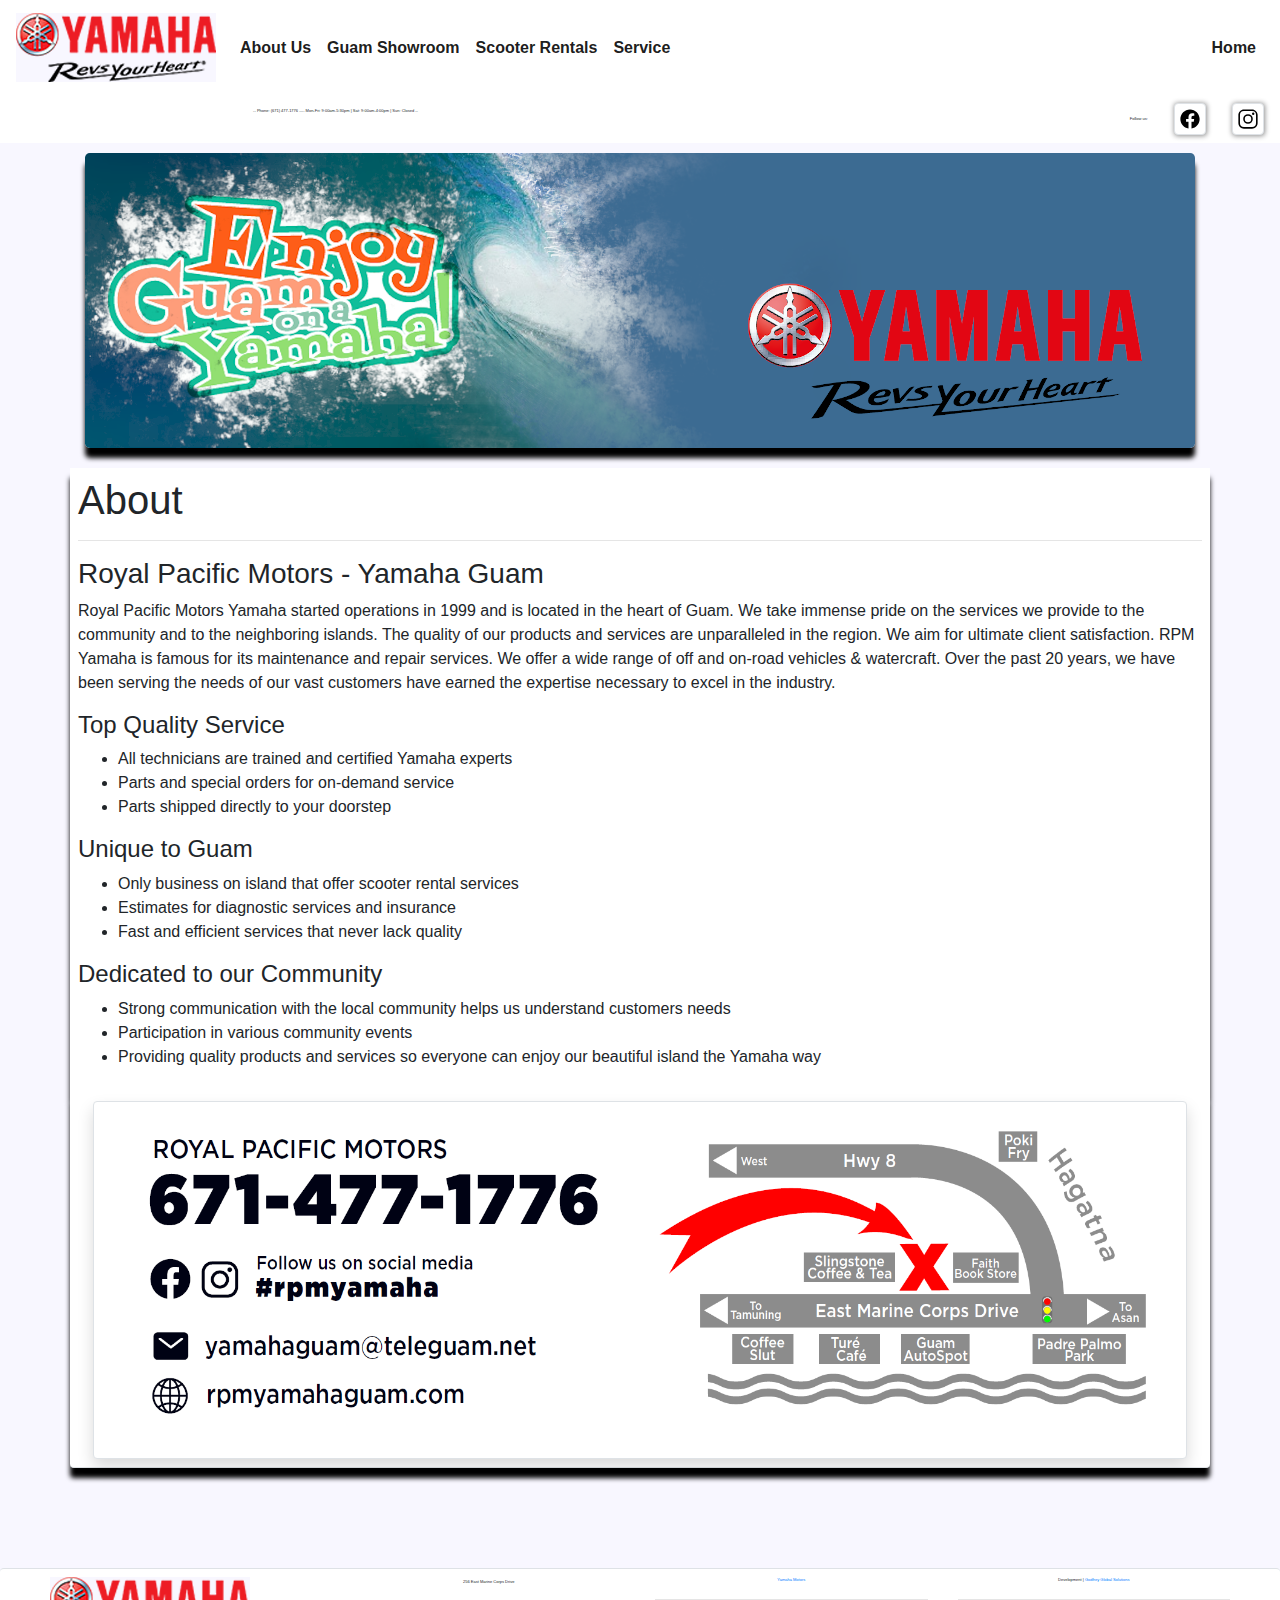
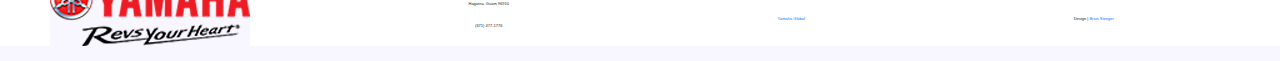
==== about.html @ 4baa4147 "Finalized CSS/Styles and applied to all pages." ====
<!-- RPM Yamaha Guam homepage -->
<!DOCTYPE html>
<html>
<head>

<!-- Meta tags & Canonical link tag -->
    <link rel="Canonical" href="https://rpmyamahaguam.com" />
    <link rel="icon" href="img/logos/yamahaIcon.jpg">
    <meta charset="utf-8">
    <meta name="keywords" content="yamaha outboard boat scooters motor motorcycle">
    <meta name="viewport" content="width=device-width, initial-scale=1.0">
    <meta name="description" content="Guam's Yamaha dealership. Browse motorcycles, 
    outboard motors, scooter rentals and more. Located in Agana, stop by today!"">
<!-- Title -->
    <title>Yamaha Guam About Us</title>
<!-- Bootstrap and a local stylesheet for CSS-->
    <link rel="stylesheet" href="https://stackpath.bootstrapcdn.com/bootstrap/4.5.2/css/bootstrap.min.css" 
    integrity="sha384-JcKb8q3iqJ61gNV9KGb8thSsNjpSL0n8PARn9HuZOnIxN0hoP+VmmDGMN5t9UJ0Z" crossorigin="anonymous">
    <link rel="stylesheet" href="assets/css/style.css">

</head>

<!-- Body -->

<body class="lightbodybg">

<!-- Menu/Navbar/Header  Standard BS navbar w/ hamburger menu when in mobile view.  
    Color override to match site color scheme -->
    <nav class="navbar navbar-light navbar-expand-lg lightmainbg" role="navigation">
        <!-- Brand Logo/Home Button left side -->
            <a href="home.html" class="navbar-brand">
                <img src="img/logos/blackred-rev.png" 
                class="img-fluid lightbodybg"
                alt="Yamaha logo image">
            </a>
        <!-- Hamburger button on right side of menu when in mobile view-->
            <button class="navbar-toggler" type="button" data-toggle="collapse" 
            data-target="#navbarSupportedContent" aria-controls="navbarSupportedContent" 
            aria-expanded="false" aria-label="Toggle navigation">
                <span class="navbar-toggler-icon"></span>
            </button>
        <!-- Menu items, left side-->
            <div class="collapse navbar-collapse" id="navbarSupportedContent">
                <ul class="navbar-nav mr-auto">
                    <li class="nav-item active">
                        <a href="about.html" class="nav-link font-weight-bold">About Us</a>
                    </li>
                    <li class="nav-item active">
                        <a href="featured.html" class="nav-link font-weight-bold">Guam Showroom</a>
                    </li>
                    <li class="nav-item active">
                        <a href="scooters.html" class="nav-link font-weight-bold">Scooter Rentals</a>
                    </li>
                    <li class="nav-item active">
                        <a href="products.html" class="nav-link font-weight-bold">Service</a>
                    </li>
                </ul>
        <!-- Menu item, right side-->
                <ul class="nav navbar-nav navbar-right">
                    <li class="nav-item active">
                        <a href="index.html" class="nav-link font-weight-bold" tabindex="1">Home</a>
                    </li>
                </ul>
            </div>
    </nav>
    <!-- Lower nav text and links left side -->
    <nav class="navbar navbar-light navbar-expand-lg lightmainbg navbartext" role="navigation">
        <div class="collapse navbar-collapse" id="navbarSupportedContent">
            <div class="navbar-nav mr-auto  navbartextPadding">
                    <p>-- Phone: (671) 477-1776 -- </p>
                    <p>-- Mon-Fri: 9:00am-5:30pm | Sat: 9:00am-4:00pm | Sun: Closed --</p>
            </div>
            <!-- Social media links/icons right side-->
            <ul class="nav navbar-nav navbar-right">
                <li class="nav-item active">
                    Follow us:     
                    <a href="https://www.facebook.com/rpmyamaha/">
                        <img src="img/logos/logo-facebook.svg"
                        class="img-thumbnail img-fluid lightmainbg icon"
                        alt="Yamaha logo image">
                    </a>
                    <a href="https://www.instagram.com/rpmyamaha_guam/">
                        <img src="img/logos/logo-instagram.svg"
                        class="img-thumbnail img-fluid lightmainbg icon"
                        alt="Yamaha logo image">
                    </a>
                </li>
            </ul>
        </div>
    </nav>

<!-- Jumbotron Banner image -->
    <div class="container">
        <div class="jumbotron jumbotronAbout align-self-center mainContent" ></div>
    </div>

<!-- "About" copy -->
    <div class="container lightmainbg mainContent">
        <div class="row">
            <div class="col-lg-12 p-2">
                <h1>About</h1>
                <hr>
                <h3>Royal Pacific Motors - Yamaha Guam</h3>
                <p> Royal Pacific Motors Yamaha started operations in 1999 and is located in the heart of Guam.
                    We take immense pride on the services we provide to the community and to the neighboring islands.  
                    The quality of our products and services are unparalleled in the region.  We aim for ultimate 
                    client satisfaction.  RPM Yamaha is famous for its maintenance and repair services.  We offer
                    a wide range of off and on-road vehicles & watercraft.  Over the past 20 years, we have been 
                    serving the needs of our vast customers have earned the expertise necessary to excel in the 
                    industry.
                </p>
                <h4>Top Quality Service</h4>
                <ul>
                    <li>All technicians are trained and certified Yamaha experts</li>
                    <li>Parts and special orders for on-demand service</li>
                    <li>Parts shipped directly to your doorstep</li>
                </ul>
                <h4>Unique to Guam</h4>
                <ul>
                    <li>Only business on island that offer scooter rental services</li>
                    <li>Estimates for diagnostic services and insurance</li>
                    <li>Fast and efficient services that never lack quality</li>
                </ul>
                <h4>Dedicated to our Community</h4>
                <ul>
                    <li>Strong communication with the local community helps us understand customers needs</li>
                    <li>Participation in various community events</li>
                    <li>Providing quality products and services so everyone can enjoy our beautiful island the Yamaha way</li>
                </ul>
            </div>
        </div>
    </div>

<!-- Map and contact information -->
    <div class="container lightmainbg border-bottom rounded-bottom mainContent">
            <div class="col-lg-12 col-sm-12 my-auto p-2">
                    <img src="img/thumbnails/map.png" class="img-fluid img-thumbnail shadow" 
                    alt="Map to dealership">
            </div>
        </div>
    </div>

<!-- Footer - 3 columns with left taking up 1/2 the width of the body.  Left side is logo/info right side is links-->
    <footer class="page-footer pt-2 darkblackbg border-top rounded-top lightmainbg">
        <div class="row text-center text-md-left">
            <div class="col-lg-3 col-sm-12 align-self-center">
                <img src="img/logos/blackred-rev.png" 
                class="img-fluid lightbodybg"
                alt="Yamaha logo">
            </div>
            <div class="col-lg-3 col-sm-12 align-self-center text-center">
                <p>256 East Marine Corps Drive</p>
                <p>Hagatna, Guam 96910</p>
                <p>(671) 477-1776</p>
            </div>
            <div class="col-lg-3 col-sm-12 text-center">
                    <a href="https://www.yamahamotorsports.com/">Yamaha Motors</a>
                    <hr>
                    <a href="https://global.yamaha-motor.com/business/">Yamaha Global</a>
            </div>
            <div class="col-lg-3 col-sm-12 text-center">
                    <p>Development  |  <a href="https://godfreyglobal.tech">Godfrey Global Solutions</a></p>
                    <hr>
                    <p>Design  |  <a href="#">Brian Stenger</a></p>
            </div>
        </div>
    </footer>

<!-- Jquery/Bootstrap Jquery script tags.  Local JS functionality -->
<script
src="https://code.jquery.com/jquery-3.5.1.js"
integrity="sha256-QWo7LDvxbWT2tbbQ97B53yJnYU3WhH/C8ycbRAkjPDc="
crossorigin="anonymous"></script>
<script 
src="https://stackpath.bootstrapcdn.com/bootstrap/4.5.2/js/bootstrap.min.js" 
integrity="sha384-B4gt1jrGC7Jh4AgTPSdUtOBvfO8shuf57BaghqFfPlYxofvL8/KUEfYiJOMMV+rV"
crossorigin="anonymous"></script>
<script src="assets/js/lib/app.js"></script>

</body>
</html>
---- assets/css/style.css ----
/* Color schemes, fonts & backgrounds */
/* ------------------------------------------------ */

.yamahaRed {
    color: #F30611;
}

.lightbodybg {
    background-color: #F8F7FF;
}

.lightmainbg {
    background-color: #FFFFFF;
}

.lightredtext {
    color: #F1FAEE;
}

/* Header styles */
/* ------------------------------------------------ */
.navbartext {
    font-size: .25em;
}

.navbartextPadding {
    padding-left: 19%;
    white-space: nowrap;
}

.icon {
    height: 2rem;
    width: 2rem;
    margin-left: 25px;
    box-shadow: .5px .5px 5px #909090;
}

nav a:hover {
    text-shadow: .5px .5px 5px #F30611;
    color: #F1FAEE;
}

/* Banner styles */
/* ------------------------------------------------ */
.jumbotron {
    height: 295px;
    margin-bottom: 20px;
    margin-top: 10px;
   }

.jumbotronHome {
    background: url(../../img/banners/tempban2.png) center no-repeat;
    background-size: cover;
}

.jumbotronAbout {
    background: url(../../img/banners/oceanBanner.png) center no-repeat;
    background-size: cover;
}

.scooterImage {
    height: 200px;
    width: 225px;
    box-shadow: .5px .5px 5px #F30611;
}

.scooterGrid {
    padding: 30px;
}

/* Body styles */
/* ------------------------------------------------ */
.mainContent {
    box-shadow: 0 10px 5px #000000;
    box-shadow:
}

/*Footer styles */
/* ------------------------------------------------ */
footer {
    font-size: .25rem;
    padding-left: 50px;
    padding-right: 50px;
    margin-top: 100px;
    margin-bottom: 15px;
}






.visborder {
    border: 3px solid pink;
}
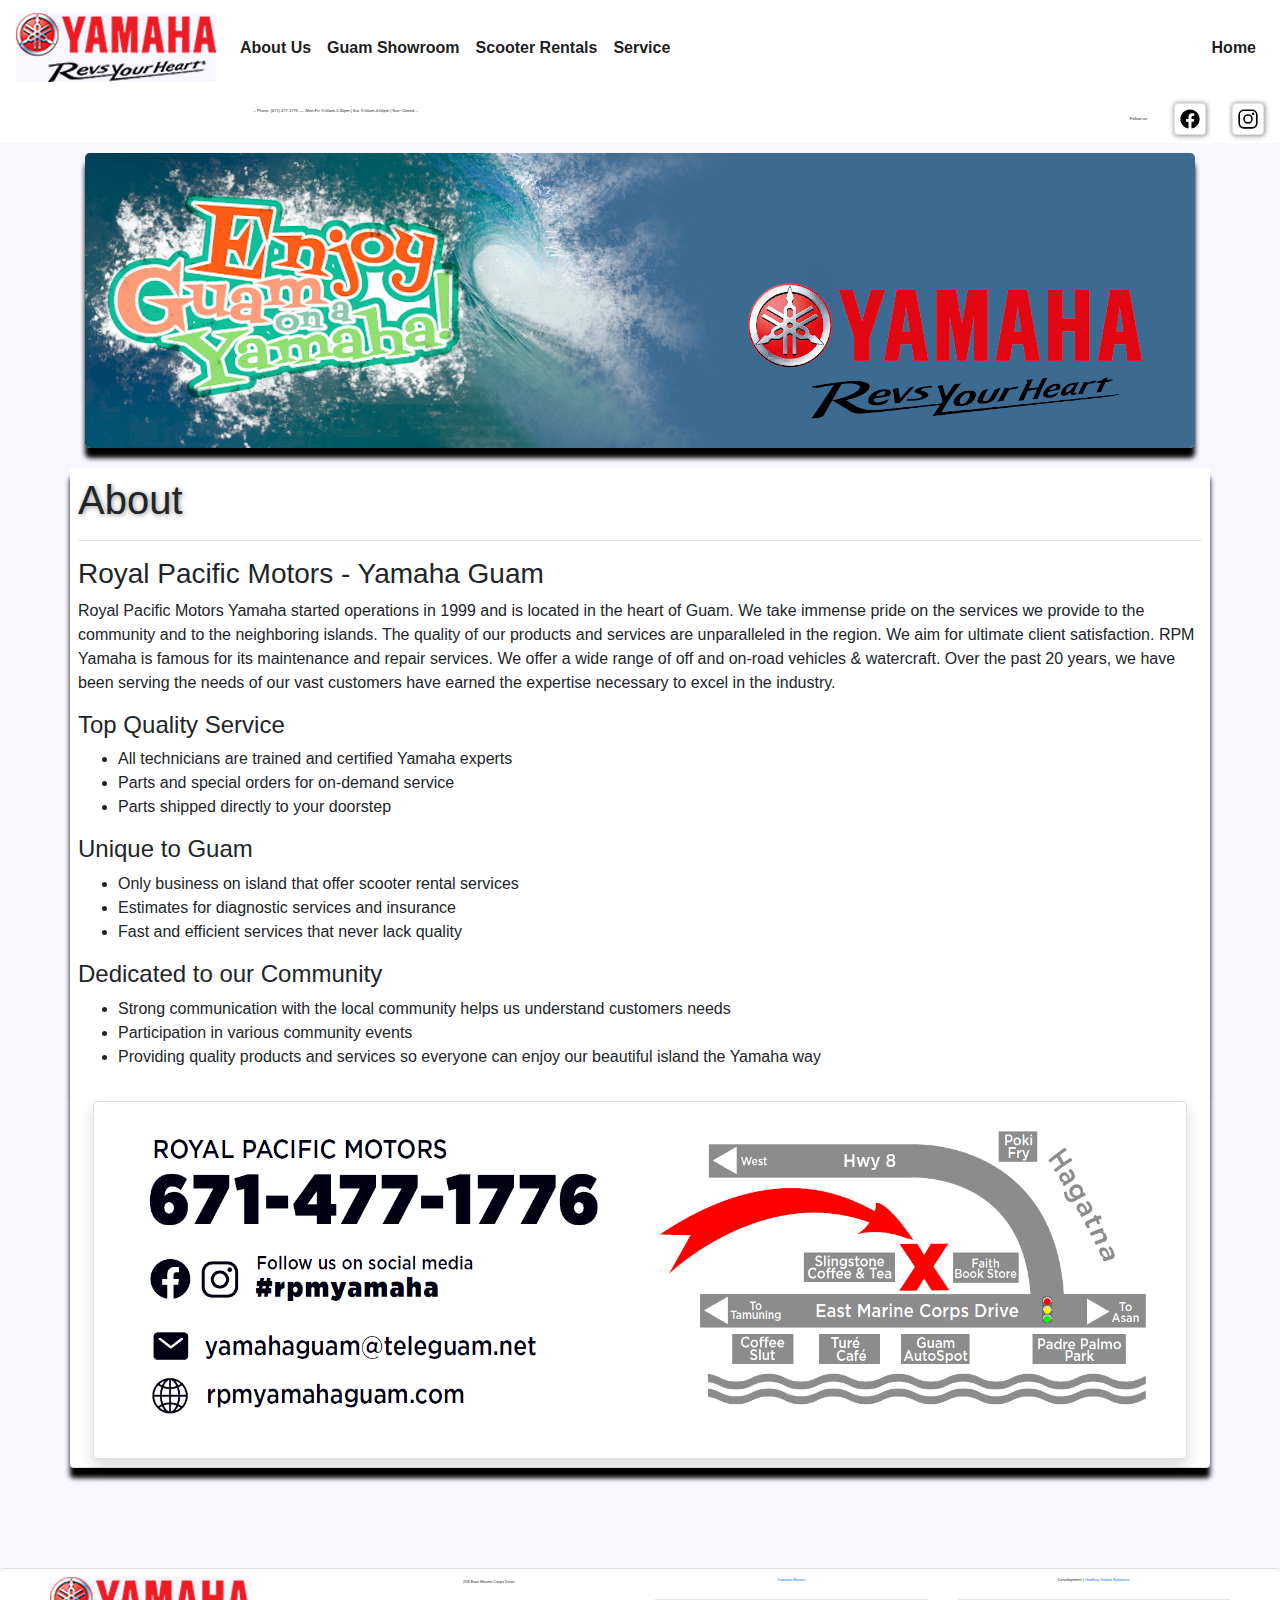
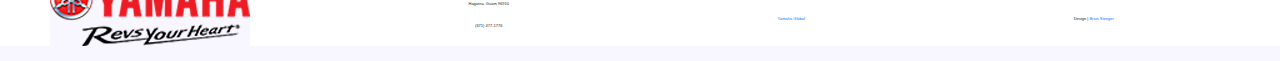
==== commit d05a281e: "Updated Nav with nested dropdowns for product navigation." ====
--- a/about.html
+++ b/about.html
@@ -28,40 +28,69 @@
     Color override to match site color scheme -->
     <nav class="navbar navbar-light navbar-expand-lg lightmainbg" role="navigation">
         <!-- Brand Logo/Home Button left side -->
-            <a href="home.html" class="navbar-brand">
-                <img src="img/logos/blackred-rev.png" 
-                class="img-fluid lightbodybg"
-                alt="Yamaha logo image">
-            </a>
+        <a href="index.html" class="navbar-brand">
+            <img src="img/logos/blackred-rev.png" 
+            class="img-fluid lightbodybg"
+            alt="Yamaha logo image">
+        </a>
         <!-- Hamburger button on right side of menu when in mobile view-->
-            <button class="navbar-toggler" type="button" data-toggle="collapse" 
-            data-target="#navbarSupportedContent" aria-controls="navbarSupportedContent" 
-            aria-expanded="false" aria-label="Toggle navigation">
-                <span class="navbar-toggler-icon"></span>
-            </button>
+        <button class="navbar-toggler" type="button" data-toggle="collapse" 
+        data-target="#navbarSupportedContent" aria-controls="navbarSupportedContent" 
+        aria-expanded="false" aria-label="Toggle navigation">
+            <span class="navbar-toggler-icon"></span>
+        </button>
         <!-- Menu items, left side-->
-            <div class="collapse navbar-collapse" id="navbarSupportedContent">
-                <ul class="navbar-nav mr-auto">
-                    <li class="nav-item active">
-                        <a href="about.html" class="nav-link font-weight-bold">About Us</a>
-                    </li>
-                    <li class="nav-item active">
-                        <a href="featured.html" class="nav-link font-weight-bold">Guam Showroom</a>
-                    </li>
-                    <li class="nav-item active">
-                        <a href="scooters.html" class="nav-link font-weight-bold">Scooter Rentals</a>
-                    </li>
-                    <li class="nav-item active">
-                        <a href="products.html" class="nav-link font-weight-bold">Service</a>
-                    </li>
-                </ul>
-        <!-- Menu item, right side-->
-                <ul class="nav navbar-nav navbar-right">
-                    <li class="nav-item active">
-                        <a href="index.html" class="nav-link font-weight-bold" tabindex="1">Home</a>
-                    </li>
-                </ul>
-            </div>
+        <div class="collapse navbar-collapse" id="navbarSupportedContent">
+            <ul class="navbar-nav mr-auto">
+                <li class="nav-item active">
+                    <a href="index.html" class="nav-link font-weight-bold">About Us</a>
+                </li>
+                <li class="nav-item dropdown">
+                    <a href="#" 
+                    class="nav-link font-weight-bold active" data-toggle="dropdown" role="button" 
+                    aria-haspopup="true" aria-expanded="false">Guam Showroom</a>
+                    <div class="dropdown-menu">
+                        <a href="#" 
+                        class="nav-link dropdown-toggle active motoLink" data-toggle="dropdown" role="button" 
+                        aria-haspopup="true" aria-expanded="false">Motorcycles</a>
+                        <ul class="nav nav-pills mr-auto">
+                            <li class="nav-item dropdown">
+                                <div class="dropdown-menu nav-item">
+                                    <a class="dropdown-item nav-link text-center" href="#">SuperSport</a>
+                                    <a class="dropdown-item nav-link text-center" href="#">Hyper-Naked</a>
+                                    <a class="dropdown-item nav-link text-center" href="#">Dual Sport</a>
+                                    <a class="dropdown-item nav-link text-center" href="#">MotoCross</a>
+                                    <a class="dropdown-item nav-link text-center" href="#">Cross Country</a>
+                                    <a class="dropdown-item nav-link text-center" href="#">Trail</a>
+                                    <a class="dropdown-item nav-link text-center" href="#">Adventure Touring</a>
+                                    <a class="dropdown-item nav-link text-center" href="#">Sports Heritage</a>
+                                </div>
+                            </li>
+                        </ul>
+                        <a class="dropdown-item" href="#">ATVs</a>
+                        <a class="dropdown-item" href="#">Side-By-Side</a>
+                        <a class="dropdown-item" href="#">Outboard Engines</a>
+                        <a class="dropdown-item" href="#">Watercraft & Waverunners</a>
+                        <a class="dropdown-item" href="#">Boat & Utility Trailers</a>
+                        <a class="dropdown-item" href="#">Yamalubes</a>
+                        <a class="dropdown-item" href="#">Accessories</a>
+
+                    </div>
+                </li>
+                <li class="nav-item active">
+                    <a href="scooters.html" class="nav-link font-weight-bold">Scooter Rentals</a>
+                </li>
+                <li class="nav-item active">
+                    <a href="service.html" class="nav-link font-weight-bold">Service</a>
+                </li>
+            </ul>
+            <!-- Menu item, right side-->
+            <ul class="nav navbar-nav navbar-right">
+                <li class="nav-item active">
+                    <a href="index.html" class="nav-link font-weight-bold" tabindex="1">Home</a>
+                </li>
+            </ul>
+        </div>
     </nav>
     <!-- Lower nav text and links left side -->
     <nav class="navbar navbar-light navbar-expand-lg lightmainbg navbartext" role="navigation">
--- a/assets/css/style.css
+++ b/assets/css/style.css
@@ -17,6 +17,19 @@
     color: #F1FAEE;
 }
 
+/* Nav styles */
+/* ------------------------------------------------ */
+
+.nav-pills .nav-link.active, .nav-pills .show > .nav-link {
+    background-color: #F8F7FF;
+    margin-bottom: 10px;
+    font-size: 75%;
+    box-shadow: .5px .5px 5px #909090;
+}
+
+.motoLink {
+    margin-left: 7%;
+}
 /* Header styles */
 /* ------------------------------------------------ */
 .navbartext {
@@ -36,7 +49,7 @@
 }
 
 nav a:hover {
-    text-shadow: .5px .5px 5px #F30611;
+    text-shadow: .5px .5px .5px #F30611;
     color: #F1FAEE;
 }
 
@@ -58,14 +71,19 @@
     background-size: cover;
 }
 
-.scooterImage {
-    height: 200px;
-    width: 225px;
-    box-shadow: .5px .5px 5px #F30611;
+.jumbotronShowroom {
+    background: url(../../img/banners/oceanBanner.png) center no-repeat;
+    background-size: cover;
 }
 
-.scooterGrid {
-    padding: 30px;
+.jumbotronScooters {
+    background: url(../../img/banners/oceanBanner.png) center no-repeat;
+    background-size: cover;
+}
+
+.jumbotronService {
+    background: url(../../img/banners/oceanBanner.png) center no-repeat;
+    background-size: cover;
 }
 
 /* Body styles */
@@ -85,6 +103,12 @@
     margin-bottom: 15px;
 }
 
+/* Misc styles */
+
+h1 {
+    text-shadow: #909090 1px 1px 5px;
+}
+
 
 
 
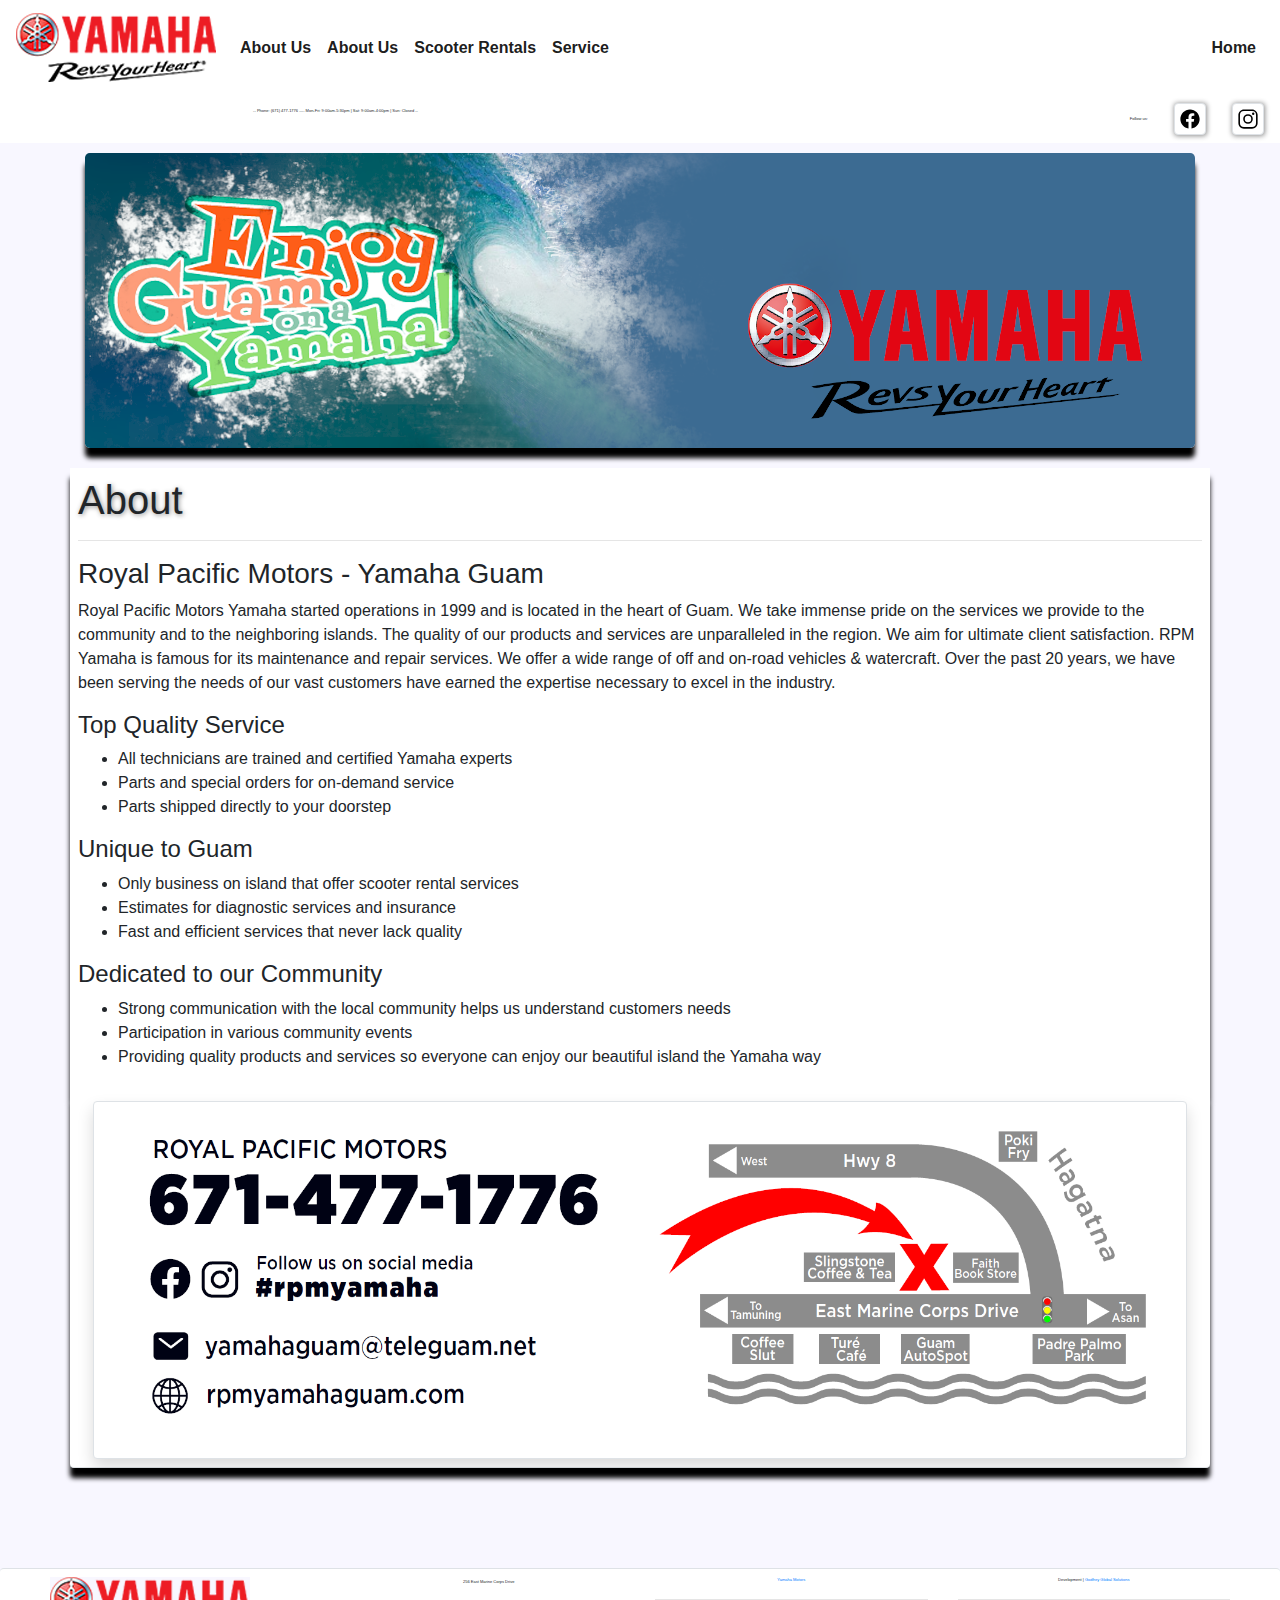
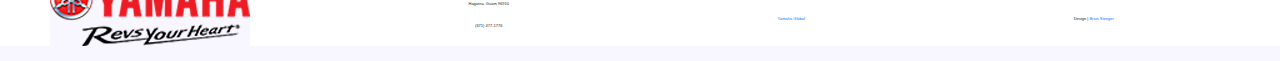
==== commit 469169cb: "Added sub nav for showroom and scooter pages" ====
--- a/about.html
+++ b/about.html
@@ -30,7 +30,7 @@
         <!-- Brand Logo/Home Button left side -->
         <a href="index.html" class="navbar-brand">
             <img src="img/logos/blackred-rev.png" 
-            class="img-fluid lightbodybg"
+            class="img-fluid lightmainbg"
             alt="Yamaha logo image">
         </a>
         <!-- Hamburger button on right side of menu when in mobile view-->
@@ -45,37 +45,9 @@
                 <li class="nav-item active">
                     <a href="index.html" class="nav-link font-weight-bold">About Us</a>
                 </li>
-                <li class="nav-item dropdown">
-                    <a href="#" 
-                    class="nav-link font-weight-bold active" data-toggle="dropdown" role="button" 
-                    aria-haspopup="true" aria-expanded="false">Guam Showroom</a>
-                    <div class="dropdown-menu">
-                        <a href="#" 
-                        class="nav-link dropdown-toggle active motoLink" data-toggle="dropdown" role="button" 
-                        aria-haspopup="true" aria-expanded="false">Motorcycles</a>
-                        <ul class="nav nav-pills mr-auto">
-                            <li class="nav-item dropdown">
-                                <div class="dropdown-menu nav-item">
-                                    <a class="dropdown-item nav-link text-center" href="#">SuperSport</a>
-                                    <a class="dropdown-item nav-link text-center" href="#">Hyper-Naked</a>
-                                    <a class="dropdown-item nav-link text-center" href="#">Dual Sport</a>
-                                    <a class="dropdown-item nav-link text-center" href="#">MotoCross</a>
-                                    <a class="dropdown-item nav-link text-center" href="#">Cross Country</a>
-                                    <a class="dropdown-item nav-link text-center" href="#">Trail</a>
-                                    <a class="dropdown-item nav-link text-center" href="#">Adventure Touring</a>
-                                    <a class="dropdown-item nav-link text-center" href="#">Sports Heritage</a>
-                                </div>
-                            </li>
-                        </ul>
-                        <a class="dropdown-item" href="#">ATVs</a>
-                        <a class="dropdown-item" href="#">Side-By-Side</a>
-                        <a class="dropdown-item" href="#">Outboard Engines</a>
-                        <a class="dropdown-item" href="#">Watercraft & Waverunners</a>
-                        <a class="dropdown-item" href="#">Boat & Utility Trailers</a>
-                        <a class="dropdown-item" href="#">Yamalubes</a>
-                        <a class="dropdown-item" href="#">Accessories</a>
-
-                    </div>
+                <li class="nav-item active">
+                    <a href="index.html" class="nav-link font-weight-bold">About Us</a>
+                </li>
                 </li>
                 <li class="nav-item active">
                     <a href="scooters.html" class="nav-link font-weight-bold">Scooter Rentals</a>
@@ -204,7 +176,7 @@
 src="https://stackpath.bootstrapcdn.com/bootstrap/4.5.2/js/bootstrap.min.js" 
 integrity="sha384-B4gt1jrGC7Jh4AgTPSdUtOBvfO8shuf57BaghqFfPlYxofvL8/KUEfYiJOMMV+rV"
 crossorigin="anonymous"></script>
-<script src="assets/js/lib/app.js"></script>
+<script type="text/javascript" src="assets/js/lib/app.js"></script>
 
 </body>
 </html>--- a/assets/css/style.css
+++ b/assets/css/style.css
@@ -29,6 +29,11 @@
 
 .motoLink {
     margin-left: 7%;
+}
+
+.floatingNav {
+    color: black;
+    line-height: .5em;
 }
 /* Header styles */
 /* ------------------------------------------------ */
@@ -90,7 +95,6 @@
 /* ------------------------------------------------ */
 .mainContent {
     box-shadow: 0 10px 5px #000000;
-    box-shadow:
 }
 
 /*Footer styles */
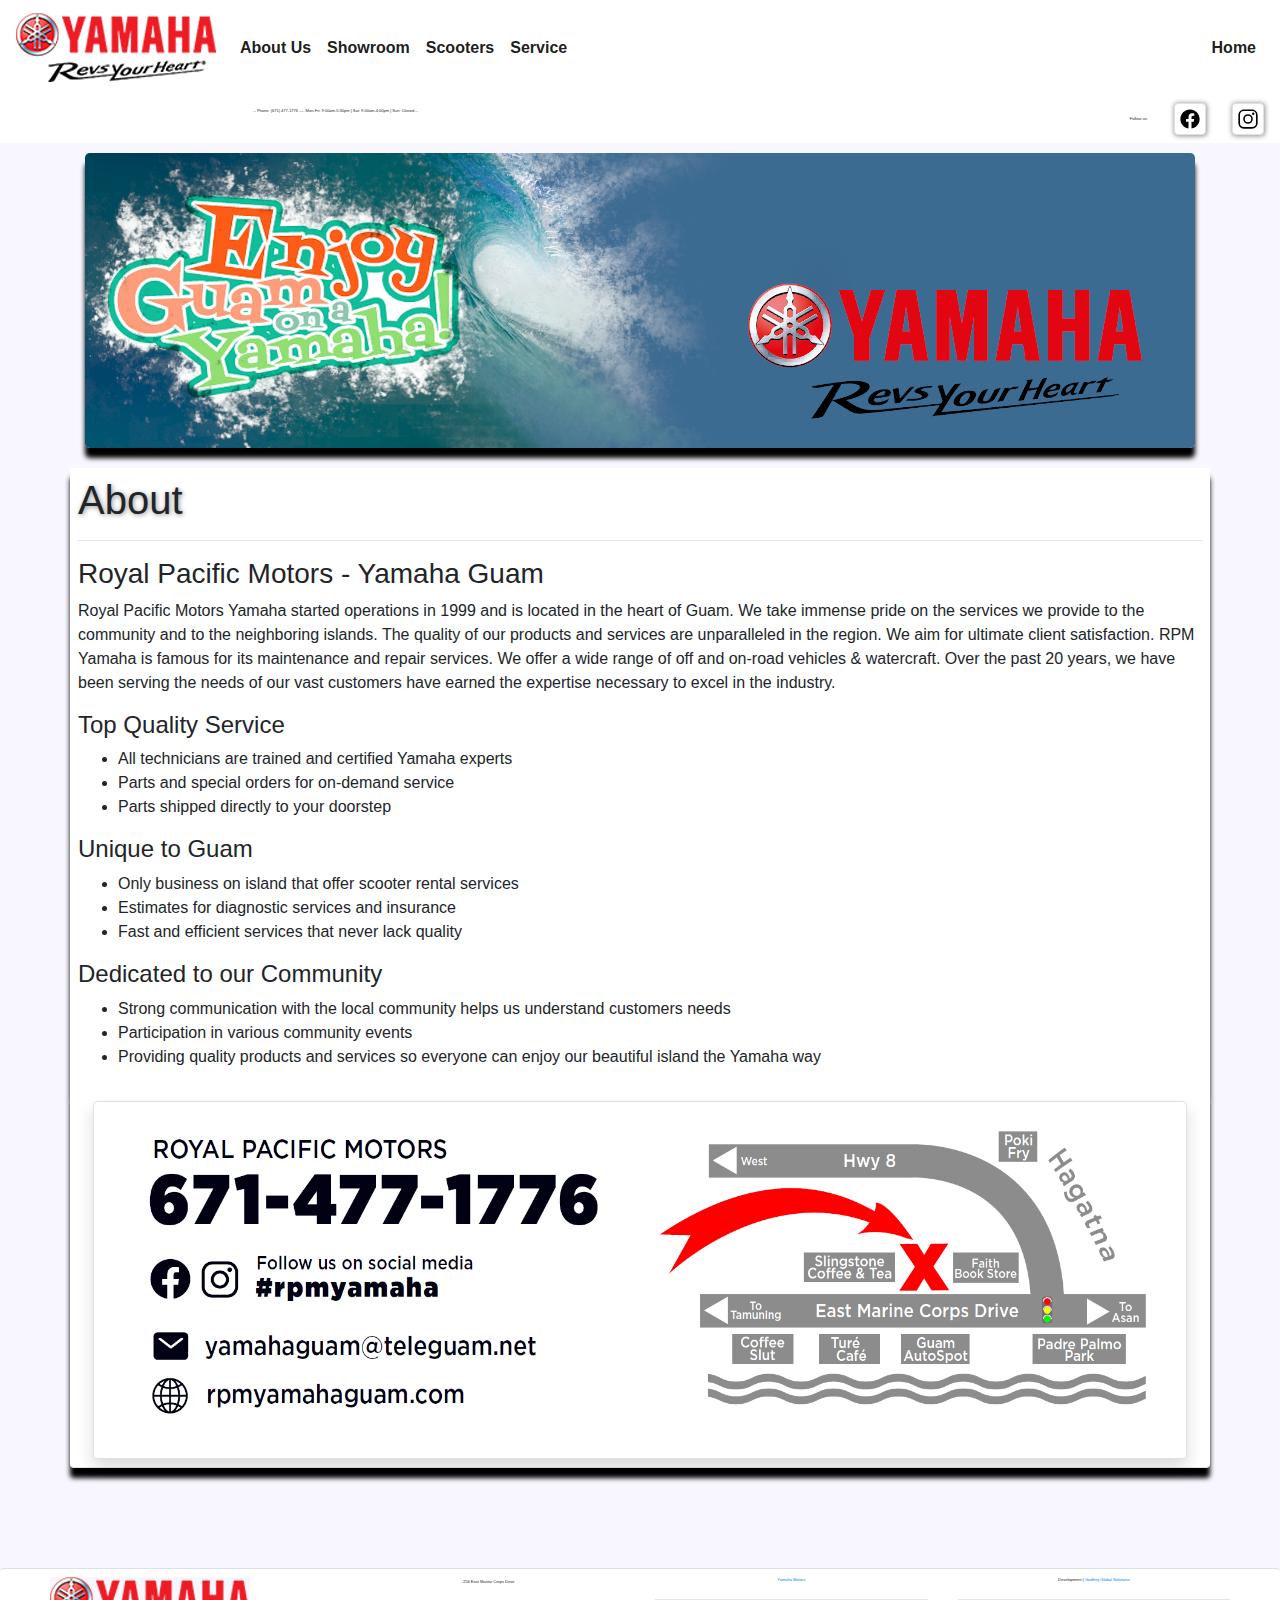
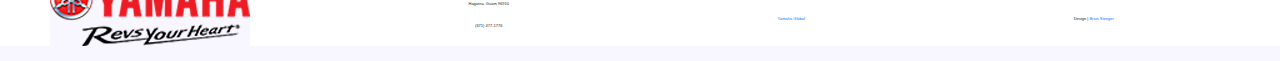
==== commit 75f71b3f: "Added nav to scooters and showroom pages.  Added JS files for both." ====
--- a/about.html
+++ b/about.html
@@ -46,11 +46,11 @@
                     <a href="index.html" class="nav-link font-weight-bold">About Us</a>
                 </li>
                 <li class="nav-item active">
-                    <a href="index.html" class="nav-link font-weight-bold">About Us</a>
+                    <a href="showroom.html" class="nav-link font-weight-bold">Showroom</a>
                 </li>
                 </li>
                 <li class="nav-item active">
-                    <a href="scooters.html" class="nav-link font-weight-bold">Scooter Rentals</a>
+                    <a href="scooters.html" class="nav-link font-weight-bold">Scooters</a>
                 </li>
                 <li class="nav-item active">
                     <a href="service.html" class="nav-link font-weight-bold">Service</a>
@@ -176,7 +176,6 @@
 src="https://stackpath.bootstrapcdn.com/bootstrap/4.5.2/js/bootstrap.min.js" 
 integrity="sha384-B4gt1jrGC7Jh4AgTPSdUtOBvfO8shuf57BaghqFfPlYxofvL8/KUEfYiJOMMV+rV"
 crossorigin="anonymous"></script>
-<script type="text/javascript" src="assets/js/lib/app.js"></script>
 
 </body>
 </html>--- a/assets/css/style.css
+++ b/assets/css/style.css
@@ -19,10 +19,22 @@
 
 /* Nav styles */
 /* ------------------------------------------------ */
+.dropdown-menu {
+    background-color: transparent;
+}
 
-.nav-pills .nav-link.active, .nav-pills .show > .nav-link {
-    background-color: #F8F7FF;
-    margin-bottom: 10px;
+.nav-pills .nav-link, .nav-pills .show > .nav-link {
+    background-color: #F30611;
+    color: white;
+    margin-bottom: 4px;
+    font-size: 75%;
+    box-shadow: .5px .5px 5px #909090;
+}
+
+.nav-pills .nav-link, .dropdown-item .show > .nav-link {
+    background-color: blue;
+    color: white;
+    margin-bottom: 4px;
     font-size: 75%;
     box-shadow: .5px .5px 5px #909090;
 }
@@ -77,12 +89,12 @@
 }
 
 .jumbotronShowroom {
-    background: url(../../img/banners/oceanBanner.png) center no-repeat;
+    background: url(../../img/banners/tempban3.png) center no-repeat;
     background-size: cover;
 }
 
 .jumbotronScooters {
-    background: url(../../img/banners/oceanBanner.png) center no-repeat;
+    background: url(../../img/banners/tempban4.png) center no-repeat;
     background-size: cover;
 }
 
@@ -97,6 +109,15 @@
     box-shadow: 0 10px 5px #000000;
 }
 
+/* Showroom images */
+.showroom-info {
+    height: 400px;
+    width: 600px;
+}
+.showroom-image {
+    height: 400px;
+    width: 600px;
+}
 /*Footer styles */
 /* ------------------------------------------------ */
 footer {
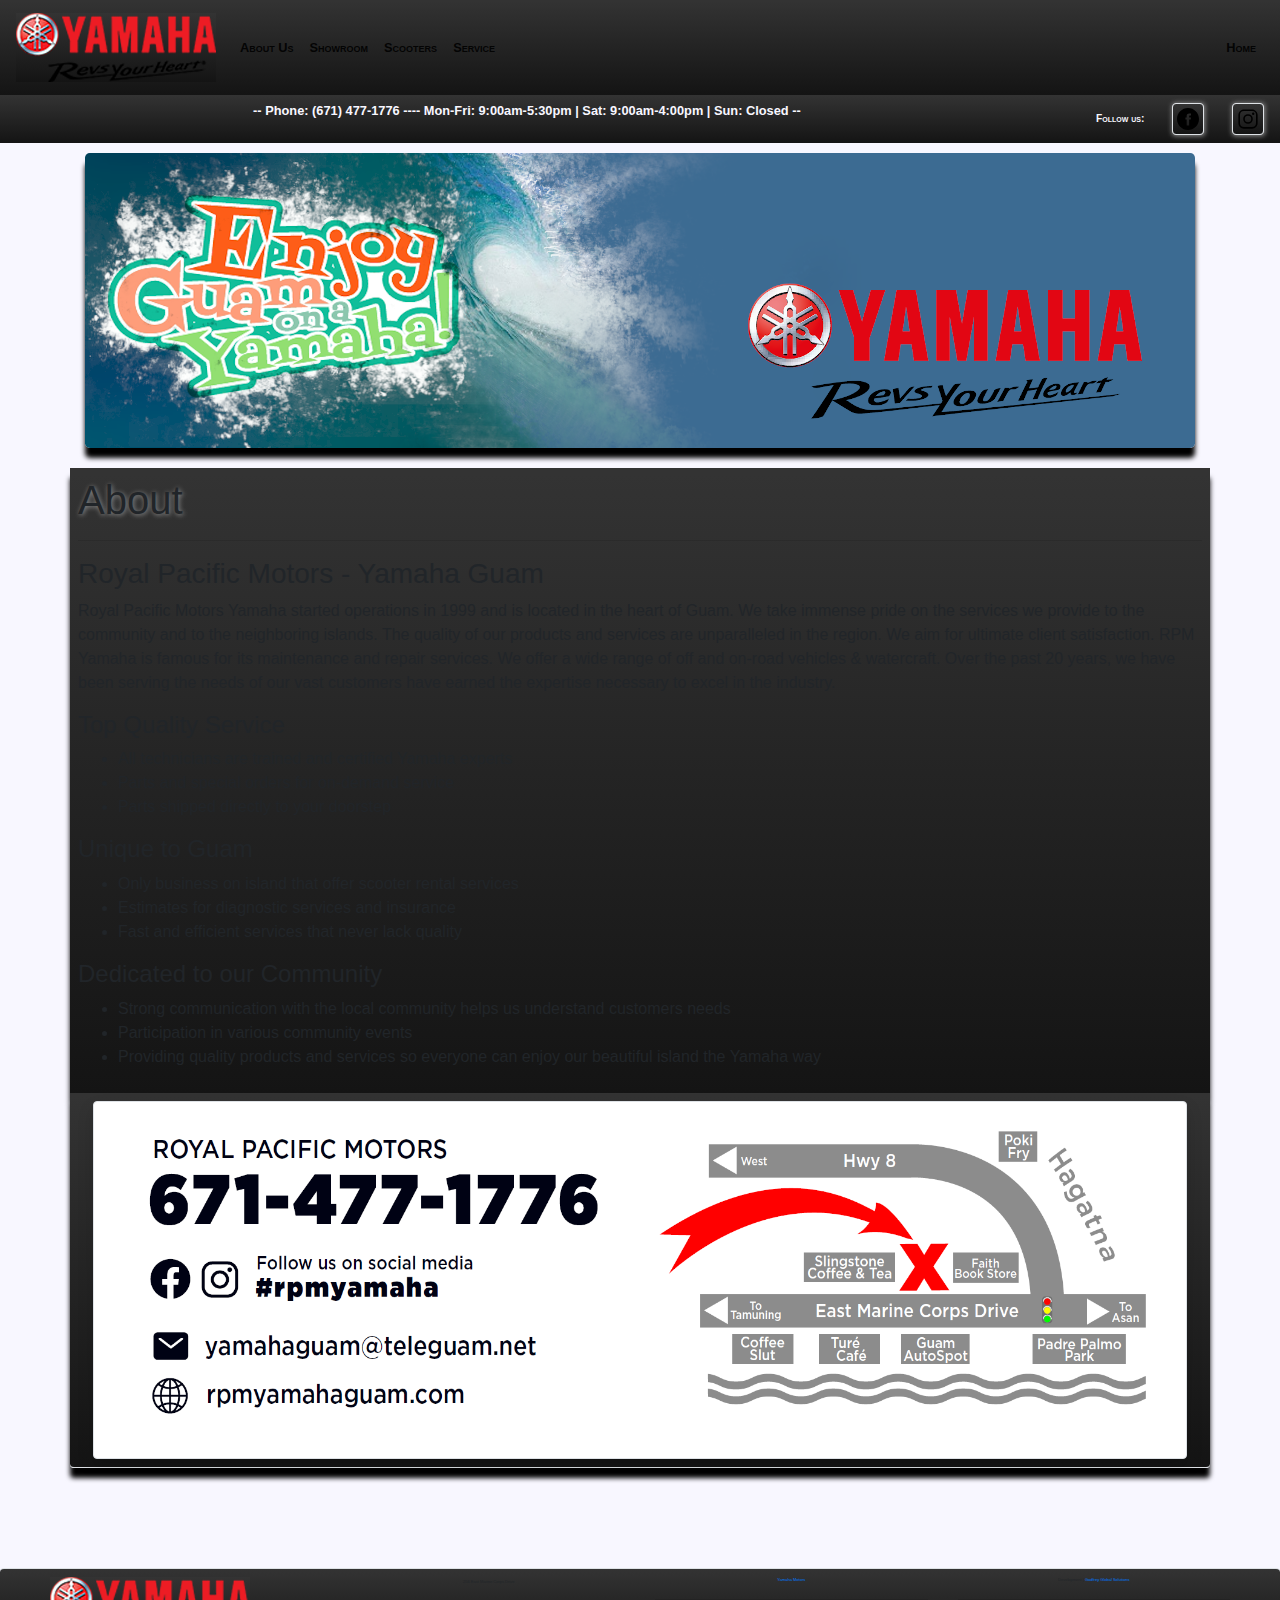
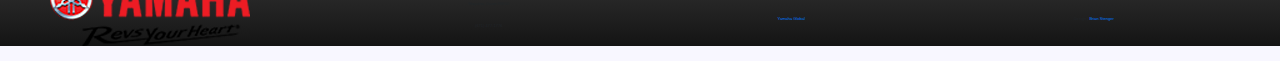
==== commit 82c78313: "Updated navigation to match customer req (dark styles)" ====
--- a/about.html
+++ b/about.html
@@ -146,7 +146,7 @@
         <div class="row text-center text-md-left">
             <div class="col-lg-3 col-sm-12 align-self-center">
                 <img src="img/logos/blackred-rev.png" 
-                class="img-fluid lightbodybg"
+                class="img-fluid lightmainbg"
                 alt="Yamaha logo">
             </div>
             <div class="col-lg-3 col-sm-12 align-self-center text-center">
--- a/assets/css/style.css
+++ b/assets/css/style.css
@@ -10,7 +10,12 @@
 }
 
 .lightmainbg {
-    background-color: #FFFFFF;
+    /* background-color: #FFFFFF; */
+    background: linear-gradient(to top, #141414, #333333 99%);
+}
+
+.lightgreybg {
+    background-color: #333333;
 }
 
 .lightredtext {
@@ -19,38 +24,35 @@
 
 /* Nav styles */
 /* ------------------------------------------------ */
-.dropdown-menu {
-    background-color: transparent;
-}
-
-.nav-pills .nav-link, .nav-pills .show > .nav-link {
-    background-color: #F30611;
-    color: white;
-    margin-bottom: 4px;
-    font-size: 75%;
-    box-shadow: .5px .5px 5px #909090;
-}
-
-.nav-pills .nav-link, .dropdown-item .show > .nav-link {
-    background-color: blue;
-    color: white;
-    margin-bottom: 4px;
-    font-size: 75%;
-    box-shadow: .5px .5px 5px #909090;
-}
 
 .motoLink {
     margin-left: 7%;
 }
 
-.floatingNav {
-    color: black;
-    line-height: .5em;
-}
 /* Header styles */
 /* ------------------------------------------------ */
 .navbartext {
-    font-size: .25em;
+    font-family: Impact, Haettenschweiler, 'Arial Narrow Bold', sans-serif;
+    font-weight: bold;
+    font-size: .8em;
+    color: #F8F7FF;
+    line-height: 0;
+}
+
+.nav-item {
+    font-family: Arial, Helvetica, sans-serif;
+    font-variant: small-caps;
+    font-size: .8em;
+    font-stretch: extra-expanded;
+}
+
+.header {
+    border-bottom: 5px solid #F30611;
+}
+
+.navbold-text {
+    font-weight: bolder;
+    color: #F30611;
 }
 
 .navbartextPadding {
@@ -63,6 +65,12 @@
     width: 2rem;
     margin-left: 25px;
     box-shadow: .5px .5px 5px #909090;
+    background-color: #f8f8f8;
+}
+
+.nav-img {
+    height: auto;
+    max-width: 50%;
 }
 
 nav a:hover {
@@ -110,13 +118,21 @@
 }
 
 /* Showroom images */
-.showroom-info {
+#showroom-price {
     height: 400px;
-    width: 600px;
+    width: 500px;
 }
-.showroom-image {
+#showroom-image {
     height: 400px;
-    width: 600px;
+    width: 500px;
+}
+#scooter-image {
+    height: 400px;
+    width: 500px;
+}
+#scooter-price {
+    height: 400px;
+    width: 500px;
 }
 /*Footer styles */
 /* ------------------------------------------------ */
